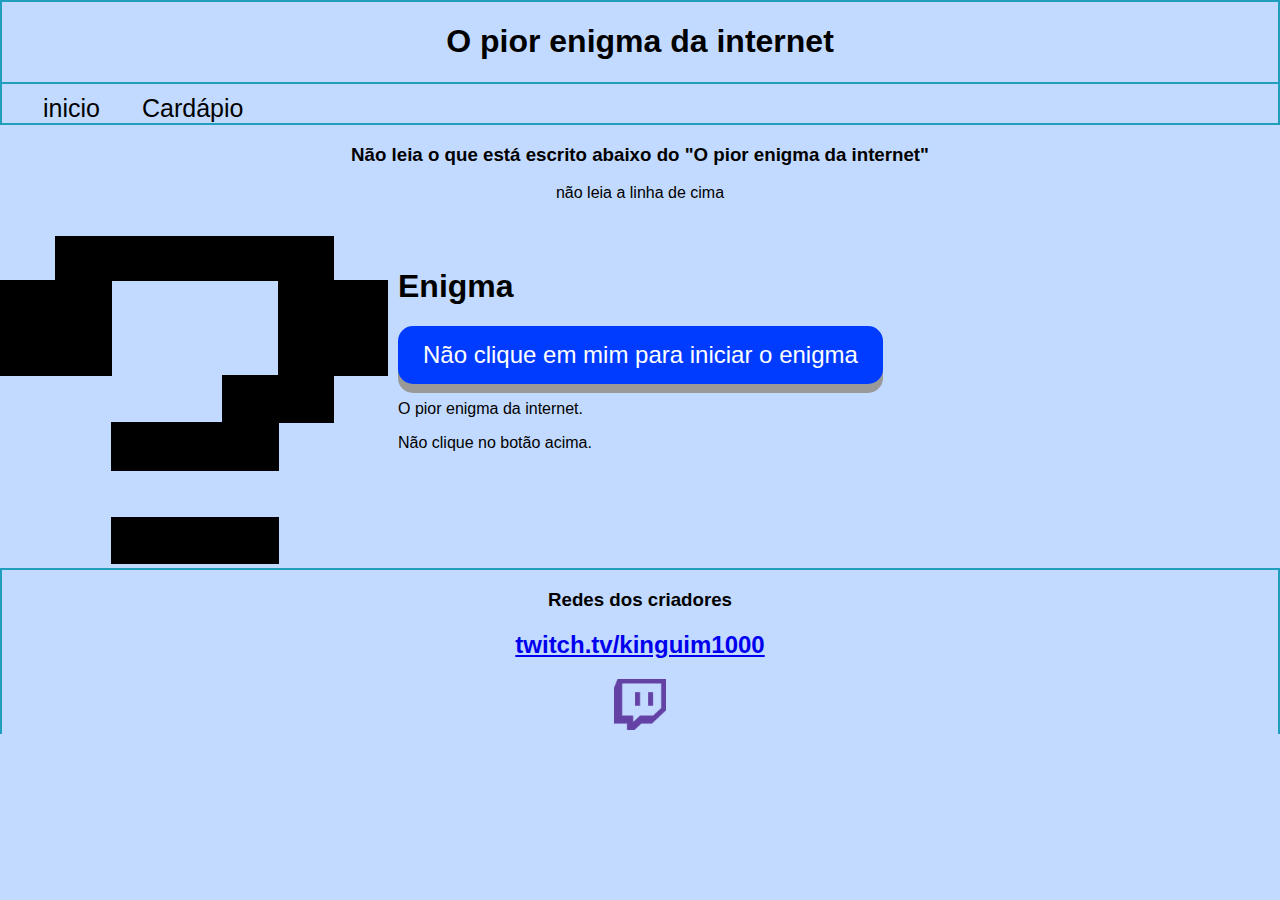
==== index.html @ acc9a7e9 "musNX so o" ====
<!DOCTYPE html>
<html>
    <head>
        
        <title>The worse riddle of the internet</title>
        <meta charset="utf-8">
        <meta name="viewport" content="width=device-width, initial-scale=1.0">
        <link rel="stylesheet" type="text/css" href="https://theworstriddleofinternet.github.io/css/styles.css">
        
    </head>
    <body>
        <header>
            <h1> O pior enigma da internet</h1>
        </header>
        <nav class="topnav">
            <a href="https://theworstriddleofinternet.github.io">inicio</a>
            <div class="dropdown">
                <a href="">Cardápio</a>
                <div class="dropdown-content">
                    <a href="/oquee.html"> o que é</a>
                    <a> o que ganha</a>
                </div>
            </div>
        </nav>
        <div>
            
         
            <h3>Não leia o que está escrito abaixo do "O pior enigma da internet"</h3>
            <p>não leia a linha de cima</p>
        </div>
        ​
        <section>
            <div>
                <img src="https://theworstriddleofinternet.github.io/img/duvida.png" class="home">
            </div>
            <article>
                <h1>Enigma</h1>
                <a href="enigma1.html">
                <button class="button">Não clique em mim para iniciar o enigma</button>
                </a>
                <p>O pior enigma da internet.</p>
                <p>Não clique no botão acima.</p>
            </article>
        </section>
        <footer>
            <h3>Redes dos criadores</h3>
            <a href="https://www.twitch.tv/kinguim1000">
                <h2>twitch.tv/kinguim1000</h2>
                <img  src="https://theworstriddleofinternet.github.io/img/twitchicon.png" class="icon">
            </a>
            
        </footer>
    </body>
</html>
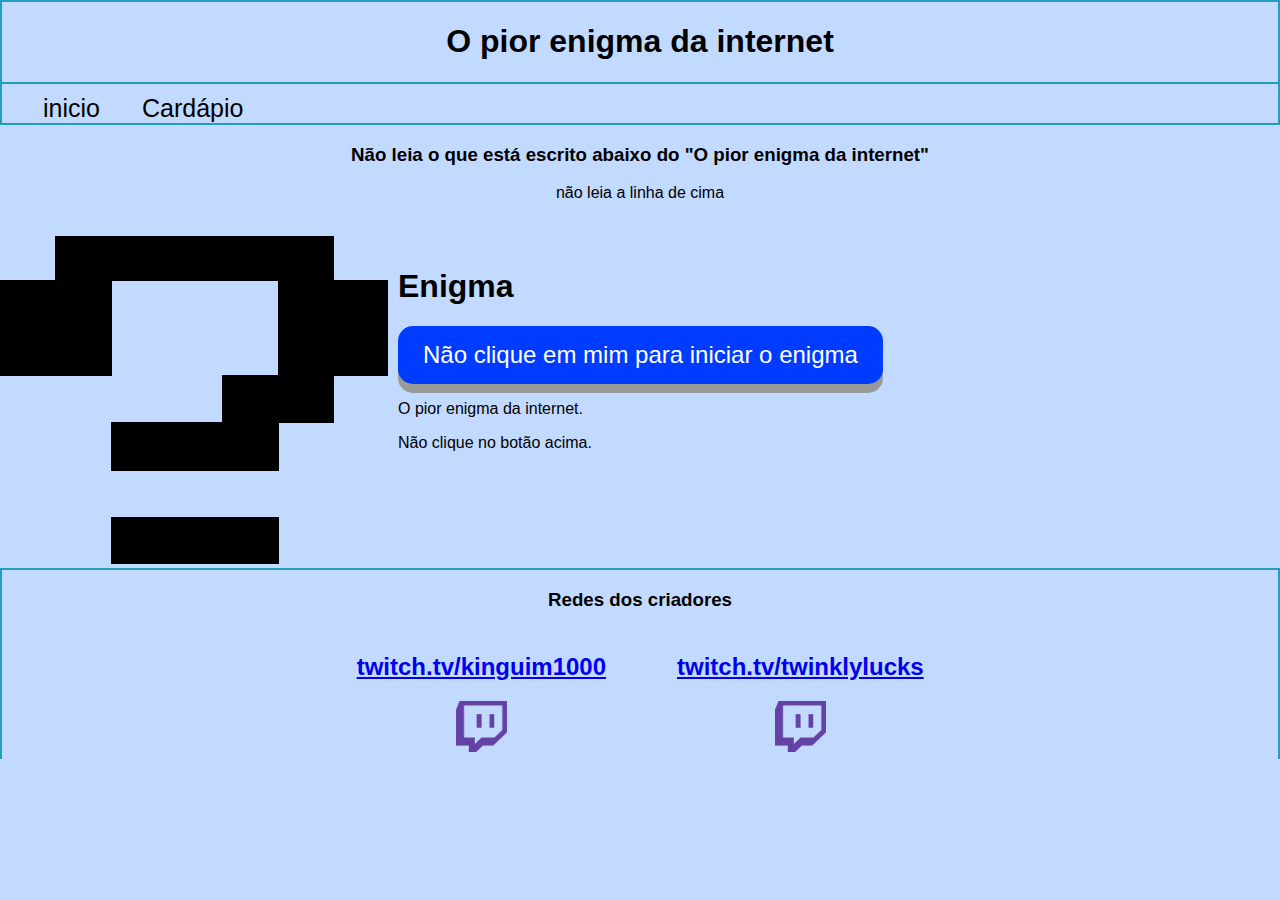
==== commit 9ff8dfd4: "adicionou o criador lucca com 2 cs" ====
--- a/index.html
+++ b/index.html
@@ -2,7 +2,7 @@
 <html>
     <head>
         
-        <title>The worse riddle of the internet</title>
+        <title>The worst riddle of the internet</title>
         <meta charset="utf-8">
         <meta name="viewport" content="width=device-width, initial-scale=1.0">
         <link rel="stylesheet" type="text/css" href="https://theworstriddleofinternet.github.io/css/styles.css">
@@ -18,7 +18,7 @@
                 <a href="">Cardápio</a>
                 <div class="dropdown-content">
                     <a href="/oquee.html"> o que é</a>
-                    <a> o que ganha</a>
+                    <a href="/oqueganha.html"> o que ganha</a>
                 </div>
             </div>
         </nav>
@@ -44,10 +44,26 @@
         </section>
         <footer>
             <h3>Redes dos criadores</h3>
-            <a href="https://www.twitch.tv/kinguim1000">
-                <h2>twitch.tv/kinguim1000</h2>
-                <img  src="https://theworstriddleofinternet.github.io/img/twitchicon.png" class="icon">
-            </a>
+            <table>
+                <tr>
+                  <th>
+                  
+              <a href="https://www.twitch.tv/kinguim1000">
+                              <h2>twitch.tv/kinguim1000</h2>
+                              <img  src="https://theworstriddleofinternet.github.io/img/twitchicon.png" class="icon">
+                          </a>
+                          
+                          </th>
+                  <th><a href="https://www.twitch.tv/twinklylucks">
+                              <h2>twitch.tv/twinklylucks</h2>
+                              <img  src="https://theworstriddleofinternet.github.io/img/twitchicon.png" class="icon">
+                          </a>
+                          </th> 
+              
+                </tr>
+                
+               
+              </table>
             
         </footer>
     </body>
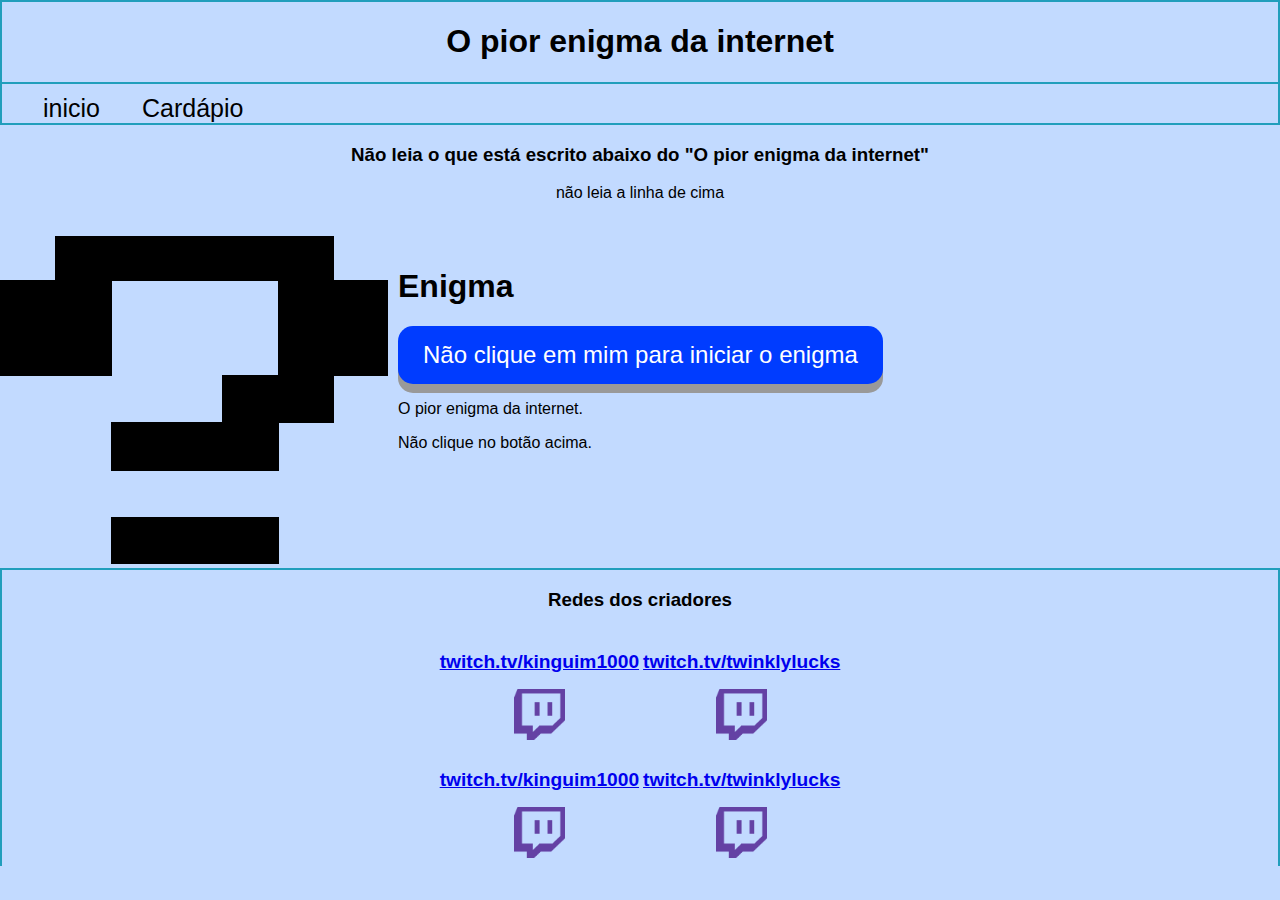
==== commit f0f074cb: "ultimato" ====
--- a/index.html
+++ b/index.html
@@ -44,18 +44,19 @@
         </section>
         <footer>
             <h3>Redes dos criadores</h3>
+            <div class="link">
             <table>
                 <tr>
                   <th>
                   
               <a href="https://www.twitch.tv/kinguim1000">
-                              <h2>twitch.tv/kinguim1000</h2>
+                              <h2 >twitch.tv/kinguim1000</h2>
                               <img  src="https://theworstriddleofinternet.github.io/img/twitchicon.png" class="icon">
                           </a>
                           
                           </th>
                   <th><a href="https://www.twitch.tv/twinklylucks">
-                              <h2>twitch.tv/twinklylucks</h2>
+                              <h2 >twitch.tv/twinklylucks</h2>
                               <img  src="https://theworstriddleofinternet.github.io/img/twitchicon.png" class="icon">
                           </a>
                           </th> 
@@ -64,6 +65,28 @@
                 
                
               </table>
+            </div><div class="link">
+            <table>
+                <tr>
+                  <th>
+                  
+              <a href="https://www.twitch.tv/kinguim1000">
+                              <h2 >twitch.tv/kinguim1000</h2>
+                              <img  src="https://theworstriddleofinternet.github.io/img/twitchicon.png" class="icon">
+                          </a>
+                          
+                          </th>
+                  <th><a href="https://www.twitch.tv/twinklylucks">
+                              <h2 >twitch.tv/twinklylucks</h2>
+                              <img  src="https://theworstriddleofinternet.github.io/img/twitchicon.png" class="icon">
+                          </a>
+                          </th> 
+              
+                </tr>
+                
+               
+              </table>
+            </div>
             
         </footer>
     </body>
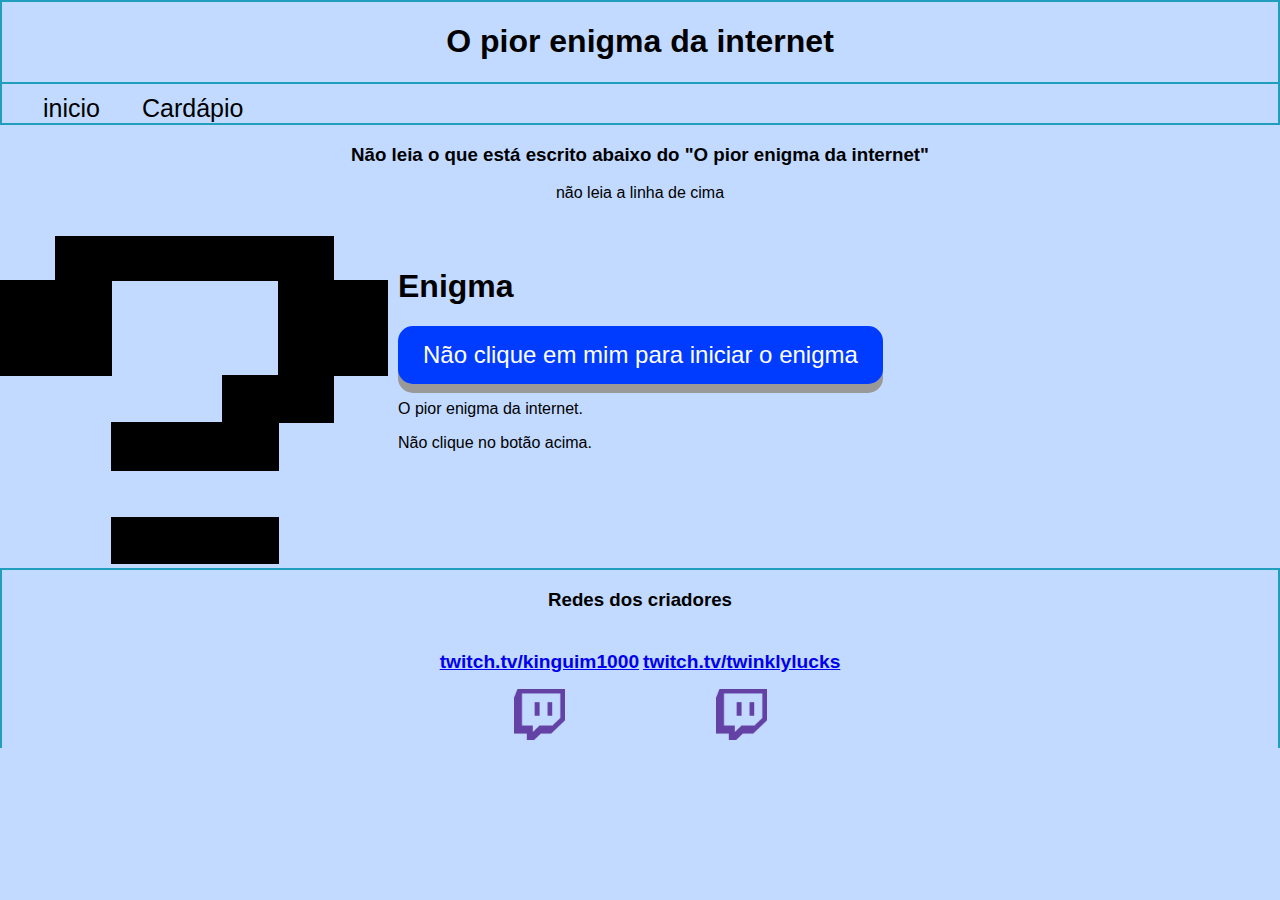
==== commit 6cead3cc: "tirando o duplicado" ====
--- a/index.html
+++ b/index.html
@@ -65,27 +65,7 @@
                 
                
               </table>
-            </div><div class="link">
-            <table>
-                <tr>
-                  <th>
-                  
-              <a href="https://www.twitch.tv/kinguim1000">
-                              <h2 >twitch.tv/kinguim1000</h2>
-                              <img  src="https://theworstriddleofinternet.github.io/img/twitchicon.png" class="icon">
-                          </a>
-                          
-                          </th>
-                  <th><a href="https://www.twitch.tv/twinklylucks">
-                              <h2 >twitch.tv/twinklylucks</h2>
-                              <img  src="https://theworstriddleofinternet.github.io/img/twitchicon.png" class="icon">
-                          </a>
-                          </th> 
-              
-                </tr>
-                
-               
-              </table>
+            
             </div>
             
         </footer>
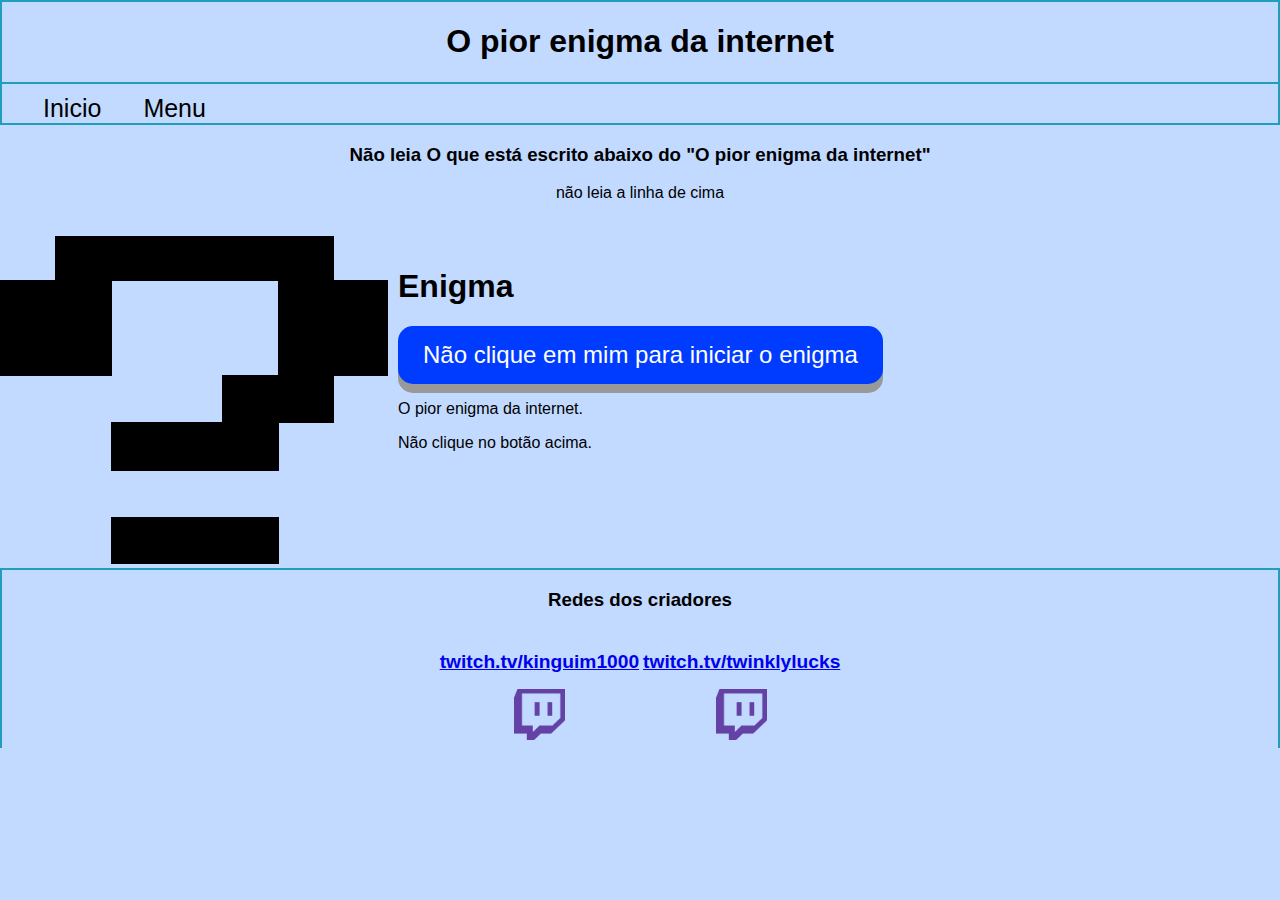
==== commit 68add3a1: "corrigida na parte incial" ====
--- a/index.html
+++ b/index.html
@@ -13,19 +13,19 @@
             <h1> O pior enigma da internet</h1>
         </header>
         <nav class="topnav">
-            <a href="https://theworstriddleofinternet.github.io">inicio</a>
+            <a href="https://theworstriddleofinternet.github.io">Inicio</a>
             <div class="dropdown">
-                <a href="">Cardápio</a>
+                <a href="">Menu</a>
                 <div class="dropdown-content">
-                    <a href="/oquee.html"> o que é</a>
-                    <a href="/oqueganha.html"> o que ganha</a>
+                    <a href="/oquee.html"> O que é</a>
+                    <a href="/oqueganha.html"> O que ganha</a>
                 </div>
             </div>
         </nav>
         <div>
             
          
-            <h3>Não leia o que está escrito abaixo do "O pior enigma da internet"</h3>
+            <h3>Não leia O que está escrito abaixo do "O pior enigma da internet"</h3>
             <p>não leia a linha de cima</p>
         </div>
         ​
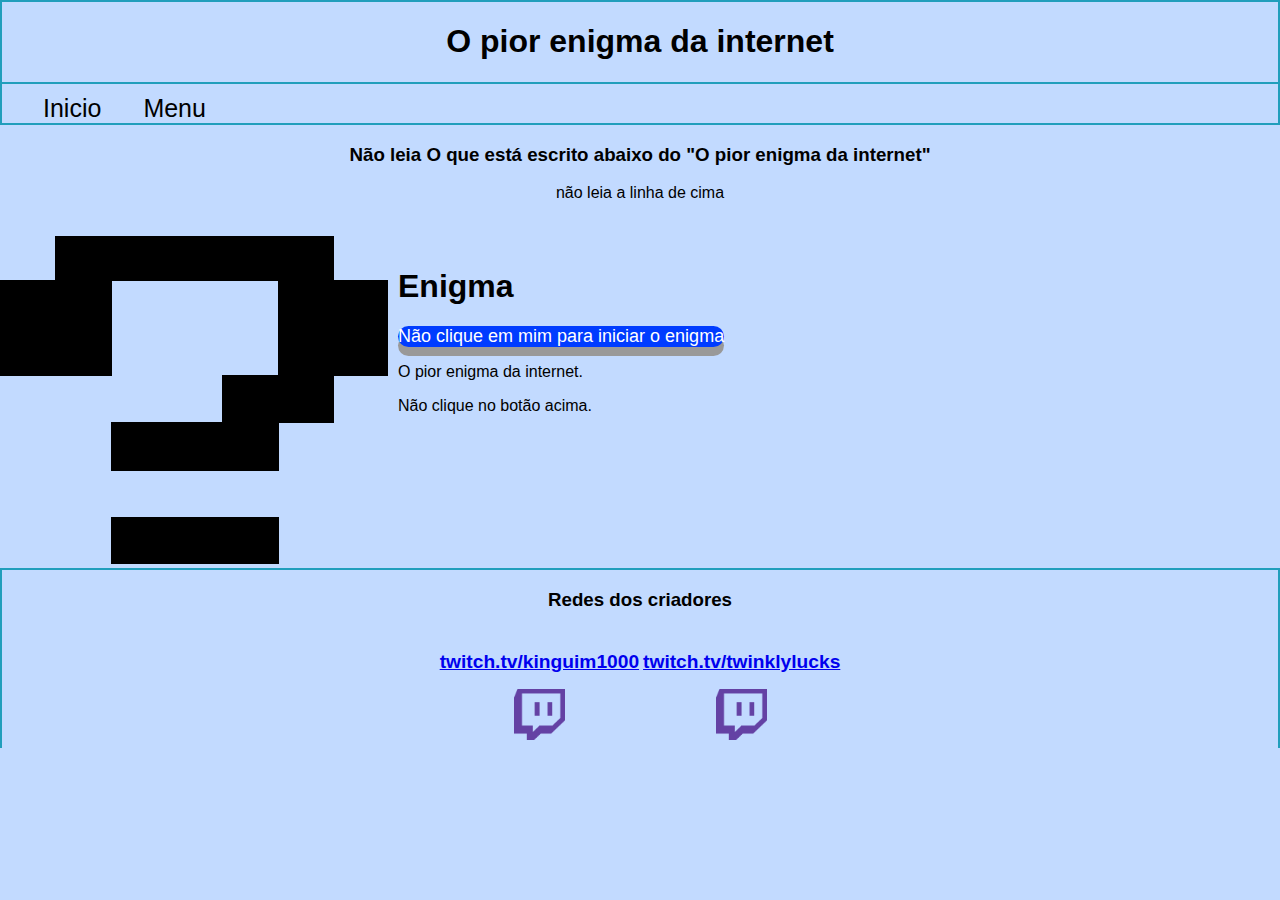
==== commit 9f512bc9: "a" ====
--- a/index.html
+++ b/index.html
@@ -5,7 +5,7 @@
         <title>The worst riddle of the internet</title>
         <meta charset="utf-8">
         <meta name="viewport" content="width=device-width, initial-scale=1.0">
-        <link rel="stylesheet" type="text/css" href="https://theworstriddleofinternet.github.io/css/styles.css">
+        <link rel="stylesheet" type="text/css" href="css/styles.css">
         
     </head>
     <body>
--- a/css/styles.css
+++ b/css/styles.css
@@ -0,0 +1,181 @@
+/*seletor de elementos*/
+
+html,
+body {
+    margin: 0;
+    background-color: rgb(194, 218, 255);
+    font-family: sans-serif;
+}
+
+.topnav {
+    display: flex;
+    justify-content: left;
+    border: 2px solid #219ebc;
+    border-top: 0;
+}
+
+.topnav a {
+    float: left;
+    padding-top: 10px;
+    border: 1px solid rgb(194, 218, 255);
+    border-top: 0;
+    border-bottom: 0;
+    margin-left: 40px;
+    text-decoration: none;
+    font-size: 25px;
+    color: rgb(0, 0, 0);
+}
+
+.dropdown-content { 
+
+    display: none;
+    position: absolute;
+    background-color: rgb(194, 218, 255);
+    min-width: 130px;
+   height:100px;
+   min-height: 100px;
+    box-shadow: 0px 8px 16px 0px rgba(0, 0, 0, 0.2);
+    padding: 0px 0 2px 0;
+    margin: 37px 0 0 25px;
+    width: 130px;
+    z-index: 1;
+    border-style: solid;
+    border-color: #dadada;
+}
+
+
+.dropdown-content a {
+    color: black;
+    display: block;
+    padding: 12px 16px;
+    text-decoration: none;
+    font-size: 16px;
+    margin: 2px;
+    border-right: 0;
+    border-style: solid;
+    border-color: black;
+}
+
+.dropdown:hover .dropdown-content {
+    display: block;
+}
+
+div {
+    text-align: center;
+}
+
+header {
+    display: flex;
+    justify-content: center;
+    border: 2px solid #219ebc;
+}
+iframe{
+    max-width: 100vw;
+}
+
+/*estilo da section*/
+
+section {
+    display: -webkit-flex;
+    display: flex;
+}
+.secret{
+    text-decoration: none;
+        cursor:text ;
+        
+    color: rgb(0, 0, 0);
+}
+.secret1{
+    text-decoration: none;
+        cursor: pointer ;
+        
+    color: rgb(0, 0, 0);
+}
+.icon{
+    float: middle;
+    width: 4vw;
+    height: 4vw;
+
+
+}
+article {
+    /*-webkit-flex: 3;
+    -ms-flex: 3;
+    flex: 3;*/
+    
+    color: rgb(0, 0, 0);
+    padding: 10px;
+}
+.button {
+    display: inline-block;
+    padding: 0;
+    font-size: 18px;
+    cursor: pointer;
+    text-align: center;
+    text-decoration: none;
+    outline: none;
+    color: #fff;
+    background-color: #003cff;
+    border: none;
+    border-radius: 15px;
+    box-shadow: 0 9px #999;
+  }
+  
+  .button:hover {background-color: #0066ff}
+  
+  .button:active {
+    background-color: #0066ff;
+    box-shadow: 0 5px #666;
+    transform: translateY(4px);
+  }
+
+  .w3-container:after,.w3-container:before{content:"";display:table;clear:both}
+  .w3-modal-content{margin:auto;background-color:#fff;position:relative;padding:0;outline:0;width:600px; height: 180px;}
+  .w3-modal{z-index:3;display:none;padding-top:100px;position:fixed;left:0;top:0;width:100%;height:100%;overflow:auto;background-color:rgb(0,0,0);background-color:rgba(0,0,0,0.4)}
+
+
+footer {
+    text-align: center;
+    border: 2px solid #219ebc;
+    border-bottom: 0;
+    text-align: -webkit-center;
+}
+
+.link{
+    font-size: 1vw;
+    text-align: center;
+    display: table;
+    border-collapse: separate;
+    box-sizing: border-box;
+    border-spacing: 2px;
+    border-color: grey;
+}
+@media (max-width: 600px) {
+    section {
+        -webkit-flex-direction: column;
+        flex-direction: column;
+    }
+    .home {
+        max-width: 100vw;
+    }
+    .icon{
+        float: middle;
+        width: 10vw;
+        height: 10vw;
+
+    }
+    .link{
+        font-size: 3vw;
+        text-align: center;
+        display: table;
+    border-collapse: separate;
+    box-sizing: border-box;
+    border-spacing: 2px;
+    border-color: grey;
+    }
+    table{
+        width: 20vw;
+       text-align: center;
+    
+    }
+}
